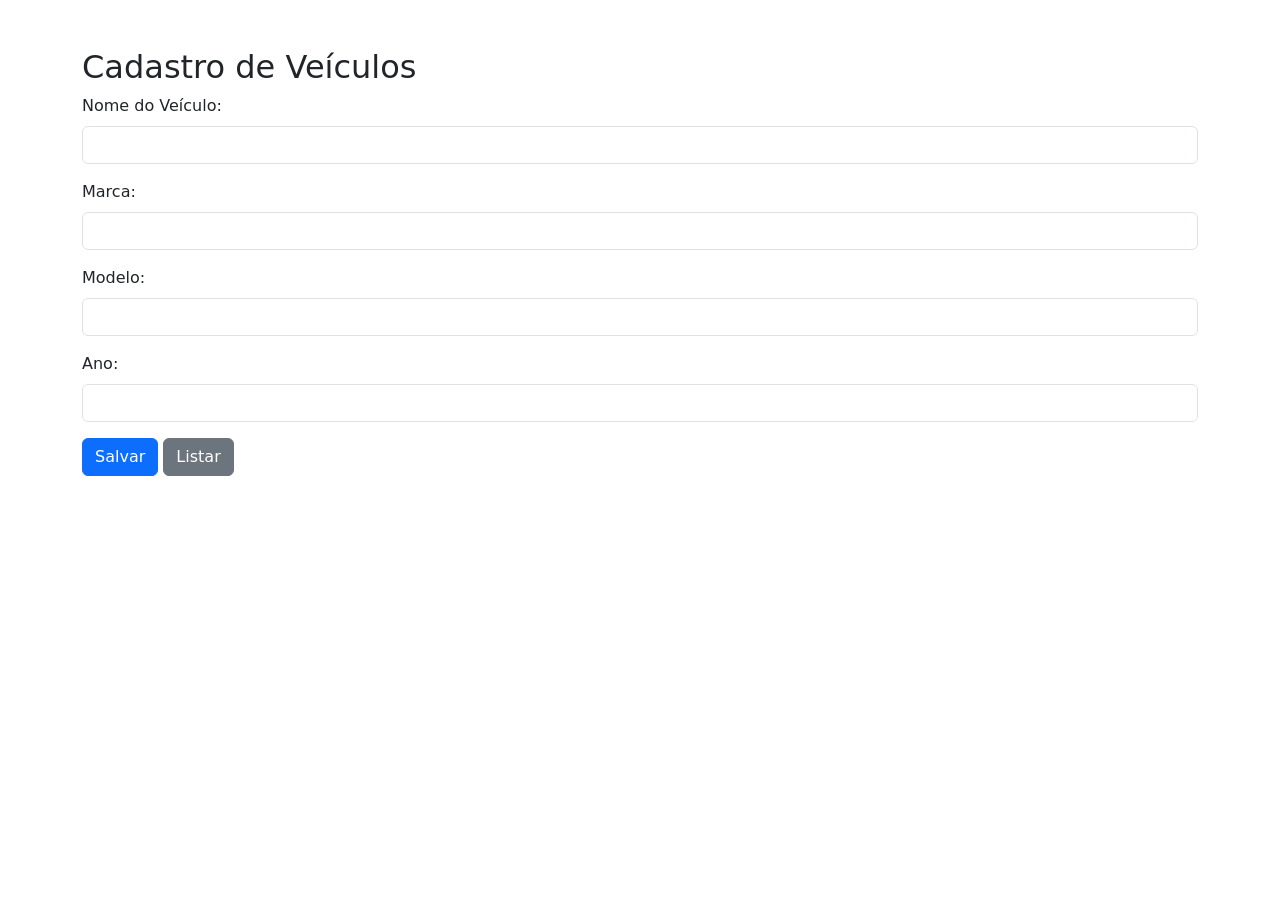
==== prj_veiculo/prj_veiculoWeb/HTML/index.html @ cb557299 "Add files via upload" ====
<!DOCTYPE html>
<html lang="pt-br">
<head>
    <meta charset="UTF-8">
    <meta name="viewport" content="width=device-width, initial-scale=1.0">
    <title>Cadastro de Veículos</title>
    <link href="https://cdn.jsdelivr.net/npm/bootstrap@5.3.0-alpha1/dist/css/bootstrap.min.css" rel="stylesheet">

    <style>
        table { margin-top: 20px; }
        th, td { padding: 12px; text-align: left; }
    </style>
</head>
<body>

    <div class="container">
        <h2 class="mt-5">Cadastro de Veículos</h2>

        <div class="mb-3">
            <label for="txtNome" class="form-label">Nome do Veículo:</label>
            <input type="text" class="form-control" id="txtNome">
        </div>

        <div class="mb-3">
            <label for="txtMarca" class="form-label">Marca:</label>
            <input type="text" class="form-control" id="txtMarca">
        </div>

        <div class="mb-3">
            <label for="txtModelo" class="form-label">Modelo:</label>
            <input type="text" class="form-control" id="txtModelo">
        </div>

        <div class="mb-3">
            <label for="txtAno" class="form-label">Ano:</label>
            <input type="text" class="form-control" id="txtAno">
        </div>

        <button class="btn btn-primary" onclick="salvar()">Salvar</button>
        <button class="btn btn-secondary" onclick="consultar()">Listar</button>

        <div id="conteudo" class="mt-4"></div>
    </div>

    <script>
        function salvar() {
            var nome = document.getElementById("txtNome").value;
            var marca = document.getElementById("txtMarca").value;
            var modelo = document.getElementById("txtModelo").value;
            var ano = document.getElementById("txtAno").value;

            if (!nome || !marca || !modelo || !ano) {
                alert("Por favor, preencha todos os campos.");
                return;
            }

            var veiculo = {
                nome: nome,
                marca: marca,
                modelo: modelo,
                ano: ano
            };

            var xhr = new XMLHttpRequest();
            xhr.open("POST", "http://localhost:8080/api/veiculos", true);
            xhr.setRequestHeader("Content-Type", "application/json");

            xhr.onload = function() {
                if (xhr.status === 200 || xhr.status === 201) {
                    alert("Veículo salvo com sucesso!");
                    consultar(); // Atualiza a lista
                } else {
                    alert("Erro ao salvar veículo: " + xhr.statusText);
                }
            };

            xhr.send(JSON.stringify(veiculo));
        }

        // Função para consultar veículos
        function consultar() {
            var xhr = new XMLHttpRequest();
            xhr.open("GET", "http://localhost:8080/api/veiculos", true);

            xhr.onload = function() {
                if (xhr.status === 200) {
                    var veiculos = JSON.parse(xhr.responseText);
                    listarVeiculos(veiculos);
                } else {
                    alert("Erro ao consultar veículos: " + xhr.statusText);
                }
            };

            xhr.send();
        }

        // Função para listar veículos na tabela
        function listarVeiculos(veiculos) {
            var out = '<table class="table table-bordered">';
            out += '<thead><tr><th>ID</th><th>Nome</th><th>Marca</th><th>Modelo</th><th>Ano</th></tr></thead><tbody>';

            for (var i = 0; i < veiculos.length; i++) {
                out += '<tr>';
                out += '<td>' + veiculos[i].idveiculo + '</td>';
                out += '<td>' + veiculos[i].nome + '</td>';
                out += '<td>' + veiculos[i].marca + '</td>';
                out += '<td>' + veiculos[i].modelo + '</td>';
                out += '<td>' + veiculos[i].ano + '</td>';
                out += '</tr>';
            }

            out += '</tbody></table>';
            document.getElementById("conteudo").innerHTML = out;
        }
    </script>

    <!-- Script do Bootstrap -->
    <script src="https://cdn.jsdelivr.net/npm/@popperjs/core@2.11.6/dist/umd/popper.min.js"></script>
    <script src="https://cdn.jsdelivr.net/npm/bootstrap@5.3.0-alpha1/dist/js/bootstrap.min.js"></script>

</body>
</html>
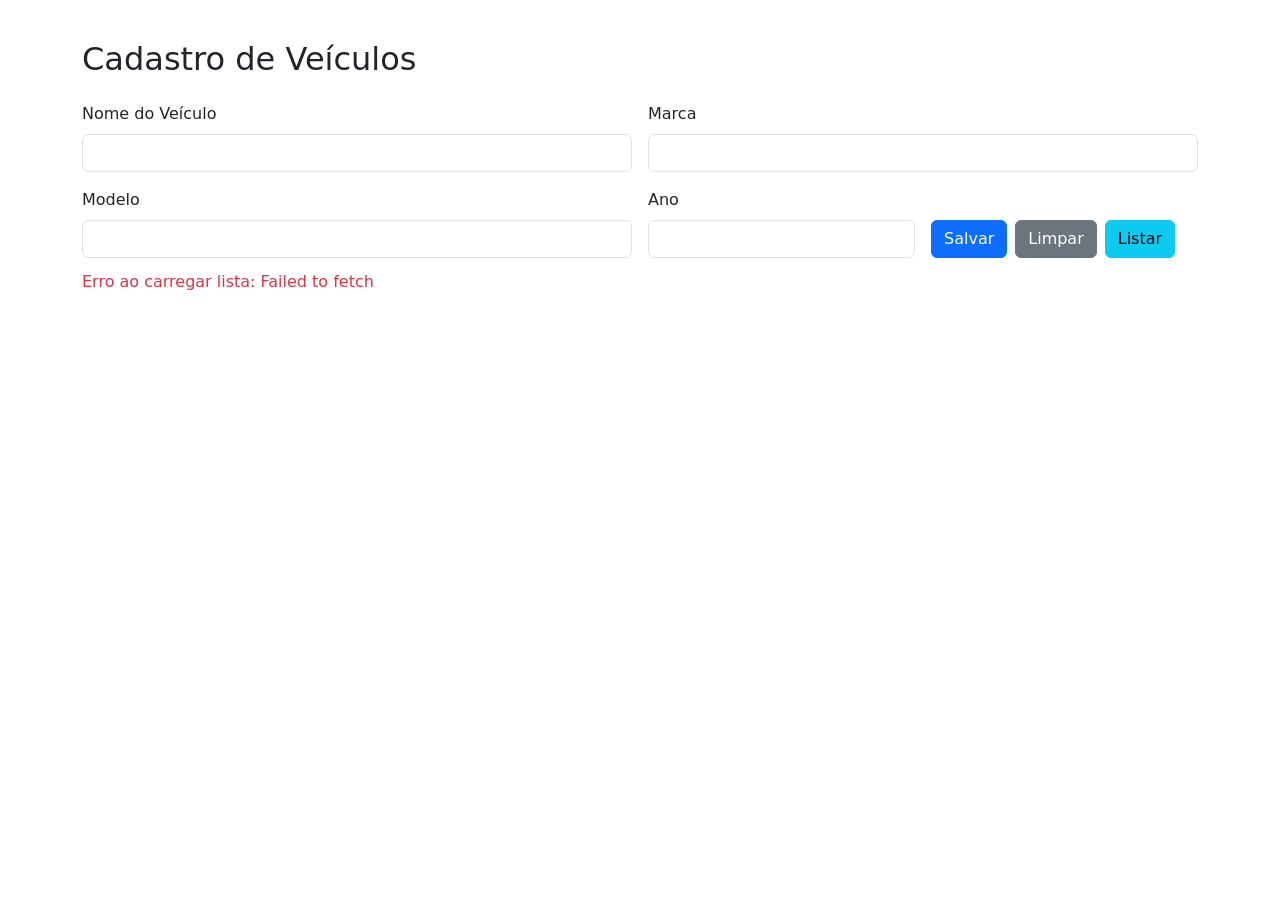
==== commit f87a9cbb: "Aula 06/10" ====
--- a/prj_veiculo/prj_veiculoWeb/HTML/index.html
+++ b/prj_veiculo/prj_veiculoWeb/HTML/index.html
@@ -1,122 +1,275 @@
 <!DOCTYPE html>
-<html lang="pt-br">
+<html lang="pt-BR">
+
 <head>
-    <meta charset="UTF-8">
-    <meta name="viewport" content="width=device-width, initial-scale=1.0">
+    <meta charset="utf-8" />
+    <meta name="viewport" content="width=device-width,initial-scale=1" />
     <title>Cadastro de Veículos</title>
-    <link href="https://cdn.jsdelivr.net/npm/bootstrap@5.3.0-alpha1/dist/css/bootstrap.min.css" rel="stylesheet">
-
+    <link href="https://cdn.jsdelivr.net/npm/bootstrap@5.3.0/dist/css/bootstrap.min.css" rel="stylesheet">
     <style>
-        table { margin-top: 20px; }
-        th, td { padding: 12px; text-align: left; }
+        table {
+            margin-top: 20px;
+        }
+
+        th,
+        td {
+            padding: 12px;
+            text-align: left;
+            vertical-align: middle;
+        }
+
+        #statusMessage {
+            margin-top: 12px;
+            min-height: 24px;
+        }
     </style>
 </head>
+
 <body>
-
-    <div class="container">
-        <h2 class="mt-5">Cadastro de Veículos</h2>
-
-        <div class="mb-3">
-            <label for="txtNome" class="form-label">Nome do Veículo:</label>
-            <input type="text" class="form-control" id="txtNome">
-        </div>
-
-        <div class="mb-3">
-            <label for="txtMarca" class="form-label">Marca:</label>
-            <input type="text" class="form-control" id="txtMarca">
-        </div>
-
-        <div class="mb-3">
-            <label for="txtModelo" class="form-label">Modelo:</label>
-            <input type="text" class="form-control" id="txtModelo">
-        </div>
-
-        <div class="mb-3">
-            <label for="txtAno" class="form-label">Ano:</label>
-            <input type="text" class="form-control" id="txtAno">
-        </div>
-
-        <button class="btn btn-primary" onclick="salvar()">Salvar</button>
-        <button class="btn btn-secondary" onclick="consultar()">Listar</button>
+    <div class="container py-4">
+        <h2 class="mt-3">Cadastro de Veículos</h2>
+
+        <form id="veiculoForm" class="row g-3 mt-2" onsubmit="event.preventDefault(); salvar();">
+            <input type="hidden" id="idveiculo">
+            <div class="col-md-6">
+                <label for="txtNome" class="form-label">Nome do Veículo</label>
+                <input type="text" class="form-control" id="txtNome" required>
+            </div>
+
+            <div class="col-md-6">
+                <label for="txtMarca" class="form-label">Marca</label>
+                <input type="text" class="form-control" id="txtMarca" required>
+            </div>
+
+            <div class="col-md-6">
+                <label for="txtModelo" class="form-label">Modelo</label>
+                <input type="text" class="form-control" id="txtModelo" required>
+            </div>
+
+            <div class="col-md-3">
+                <label for="txtAno" class="form-label">Ano</label>
+                <input type="number" class="form-control" id="txtAno" min="1886" max="2100" required>
+            </div>
+
+            <div class="col-md-3 d-flex align-items-end gap-2">
+                <button type="submit" class="btn btn-primary" id="btnSalvar">Salvar</button>
+                <button type="button" class="btn btn-secondary" id="btnLimpar"
+                    onclick="limparFormulario()">Limpar</button>
+                <button type="button" class="btn btn-info" id="btnListar" onclick="consultar()">Listar</button>
+            </div>
+        </form>
+
+        <div id="statusMessage" aria-live="polite"></div>
 
         <div id="conteudo" class="mt-4"></div>
     </div>
 
     <script>
-        function salvar() {
-            var nome = document.getElementById("txtNome").value;
-            var marca = document.getElementById("txtMarca").value;
-            var modelo = document.getElementById("txtModelo").value;
-            var ano = document.getElementById("txtAno").value;
-
-            if (!nome || !marca || !modelo || !ano) {
-                alert("Por favor, preencha todos os campos.");
-                return;
-            }
-
-            var veiculo = {
-                nome: nome,
-                marca: marca,
-                modelo: modelo,
-                ano: ano
-            };
-
-            var xhr = new XMLHttpRequest();
-            xhr.open("POST", "http://localhost:8080/api/veiculos", true);
-            xhr.setRequestHeader("Content-Type", "application/json");
-
-            xhr.onload = function() {
-                if (xhr.status === 200 || xhr.status === 201) {
-                    alert("Veículo salvo com sucesso!");
-                    consultar(); // Atualiza a lista
+        const API = 'http://localhost:8082/api/veiculos';
+        // cache local para permitir preencher formulário a partir do id (usado no innerHTML)
+        const veiculosCache = {};
+
+        document.addEventListener('DOMContentLoaded', () => {
+            consultar();
+        });
+
+        function escapeHtml(str) {
+            if (str === undefined || str === null) return '';
+            return String(str)
+                .replace(/&/g, '&amp;')
+                .replace(/</g, '&lt;')
+                .replace(/>/g, '&gt;')
+                .replace(/"/g, '&quot;')
+                .replace(/'/g, '&#39;')
+                .replace(/\//g, '&#x2F;');
+        }
+
+        function setStatus(msg = '', type = 'info') {
+            const el = document.getElementById('statusMessage');
+            el.textContent = msg;
+            el.className = (type === 'error') ? 'text-danger' : (type === 'success') ? 'text-success' : 'text-muted';
+        }
+
+        function limparFormulario() {
+            document.getElementById('idveiculo').value = '';
+            document.getElementById('veiculoForm').reset();
+            document.getElementById('btnSalvar').textContent = 'Salvar';
+            setStatus('');
+        }
+
+        async function salvar() {
+            setStatus('Enviando...', 'info');
+            const id = document.getElementById('idveiculo').value;
+            const nome = document.getElementById('txtNome').value.trim();
+            const marca = document.getElementById('txtMarca').value.trim();
+            const modelo = document.getElementById('txtModelo').value.trim();
+            const anoValue = document.getElementById('txtAno').value;
+
+            if (!nome || !marca || !modelo || !anoValue) {
+                alert('Por favor, preencha todos os campos.');
+                return;
+            }
+
+            const ano = parseInt(anoValue, 10);
+            if (isNaN(ano) || ano < 1886 || ano > 2100) {
+                alert('Ano inválido. Informe um número entre 1886 e 2100.');
+                return;
+            }
+
+            const veiculo = { nome, marca, modelo, ano };
+
+            try {
+                let response;
+                if (id) {
+                    response = await fetch(`${API}/${id}`, {
+                        method: 'PUT',
+                        headers: { 'Content-Type': 'application/json' },
+                        body: JSON.stringify(veiculo)
+                    });
                 } else {
-                    alert("Erro ao salvar veículo: " + xhr.statusText);
+                    response = await fetch(API, {
+                        method: 'POST',
+                        headers: { 'Content-Type': 'application/json' },
+                        body: JSON.stringify(veiculo)
+                    });
                 }
-            };
-
-            xhr.send(JSON.stringify(veiculo));
-        }
-
-        // Função para consultar veículos
-        function consultar() {
-            var xhr = new XMLHttpRequest();
-            xhr.open("GET", "http://localhost:8080/api/veiculos", true);
-
-            xhr.onload = function() {
-                if (xhr.status === 200) {
-                    var veiculos = JSON.parse(xhr.responseText);
-                    listarVeiculos(veiculos);
+
+                const contentType = response.headers.get('Content-Type') || '';
+                let body = null;
+                if (contentType.includes('application/json')) body = await response.json();
+                else body = await response.text();
+
+                if (response.ok) {
+                    setStatus(id ? 'Veículo atualizado com sucesso.' : 'Veículo salvo com sucesso.', 'success');
+                    limparFormulario();
+                    consultar();
                 } else {
-                    alert("Erro ao consultar veículos: " + xhr.statusText);
+                    if (body && typeof body === 'object') {
+                        const msgs = [];
+                        if (body.error) msgs.push(body.error);
+                        else {
+                            for (const k in body) msgs.push(k + ': ' + body[k]);
+                        }
+                        alert('Erro: ' + msgs.join('\n'));
+                        setStatus('Erro ao salvar veículo.', 'error');
+                    } else {
+                        alert('Erro ao salvar veículo: ' + (response.statusText || body));
+                        setStatus('Erro ao salvar veículo.', 'error');
+                    }
                 }
-            };
-
-            xhr.send();
-        }
-
-        // Função para listar veículos na tabela
-        function listarVeiculos(veiculos) {
-            var out = '<table class="table table-bordered">';
-            out += '<thead><tr><th>ID</th><th>Nome</th><th>Marca</th><th>Modelo</th><th>Ano</th></tr></thead><tbody>';
-
-            for (var i = 0; i < veiculos.length; i++) {
+            } catch (err) {
+                console.error(err);
+                alert('Erro de rede: ' + err.message);
+                setStatus('Erro de rede ao salvar.', 'error');
+            }
+        }
+
+        async function consultar() {
+            setStatus('Carregando lista...', 'info');
+            try {
+                const res = await fetch(API);
+                if (!res.ok) throw new Error('HTTP ' + res.status + ' — ' + res.statusText);
+                const veiculos = await res.json();
+                montarTabelaInnerHTML(veiculos);
+                setStatus('Lista carregada.', 'info');
+            } catch (err) {
+                console.error(err);
+                setStatus('Erro ao carregar lista: ' + err.message, 'error');
+            }
+        }
+
+        // monta tabela com innerHTML (usando escapeHtml)
+        function montarTabelaInnerHTML(veiculos) {
+            const container = document.getElementById('conteudo');
+            if (!Array.isArray(veiculos) || veiculos.length === 0) {
+                container.innerHTML = '<p>Nenhum veículo encontrado.</p>';
+                return;
+            }
+
+            // atualizar cache
+            veiculos.forEach(v => {
+                const id = v.idveiculo ?? v.id;
+                if (id !== undefined && id !== null) veiculosCache[id] = v;
+            });
+
+            let out = '';
+            out += '<table class="table table-striped table-bordered">';
+            out += '<thead><tr>';
+            out += '<th scope="col">ID</th>';
+            out += '<th scope="col">Nome</th>';
+            out += '<th scope="col">Marca</th>';
+            out += '<th scope="col">Modelo</th>';
+            out += '<th scope="col">Ano</th>';
+            out += '<th scope="col">Ações</th>';
+            out += '</tr></thead>';
+            out += '<tbody>';
+
+            for (let i = 0; i < veiculos.length; i++) {
+                const v = veiculos[i];
+                const id = v.idveiculo ?? v.id ?? '';
                 out += '<tr>';
-                out += '<td>' + veiculos[i].idveiculo + '</td>';
-                out += '<td>' + veiculos[i].nome + '</td>';
-                out += '<td>' + veiculos[i].marca + '</td>';
-                out += '<td>' + veiculos[i].modelo + '</td>';
-                out += '<td>' + veiculos[i].ano + '</td>';
+                out += '<td>' + escapeHtml(id) + '</td>';
+                out += '<td>' + escapeHtml(v.nome) + '</td>';
+                out += '<td>' + escapeHtml(v.marca) + '</td>';
+                out += '<td>' + escapeHtml(v.modelo) + '</td>';
+                out += '<td>' + escapeHtml(v.ano) + '</td>';
+                // ações: chamam funções globais passando o id
+                out += '<td>';
+                out += '<button type="button" class="btn btn-sm btn-outline-success me-2" onclick="preencherParaEdicao(\'' + escapeHtml(id) + '\')">Editar</button>';
+                out += '<button type="button" class="btn btn-sm btn-outline-danger" onclick="excluirVeiculo(\'' + escapeHtml(id) + '\')">Excluir</button>';
+                out += '</td>';
                 out += '</tr>';
             }
 
             out += '</tbody></table>';
-            document.getElementById("conteudo").innerHTML = out;
+            container.innerHTML = out;
+        }
+
+        // preenche o form para edição a partir do cache
+        function preencherParaEdicao(id) {
+            const v = veiculosCache[id];
+            if (!v) {
+                alert('Veículo não encontrado no cache. Clique em Listar para atualizar.');
+                return;
+            }
+            document.getElementById('idveiculo').value = id;
+            document.getElementById('txtNome').value = v.nome ?? '';
+            document.getElementById('txtMarca').value = v.marca ?? '';
+            document.getElementById('txtModelo').value = v.modelo ?? '';
+            document.getElementById('txtAno').value = v.ano ?? '';
+            document.getElementById('btnSalvar').textContent = 'Atualizar';
+            setStatus('Modo edição: altere os campos e clique em Atualizar', 'info');
+            window.scrollTo({ top: 0, behavior: 'smooth' });
+        }
+
+        async function excluirVeiculo(id) {
+            if (!id) { alert('ID inválido para exclusão.'); return; }
+            if (!confirm('Confirma exclusão do veículo ID ' + id + '?')) return;
+
+            try {
+                const res = await fetch(`${API}/${id}`, { method: 'DELETE' });
+                if (res.ok) {
+                    setStatus('Veículo excluído.', 'success');
+                    // remover do cache
+                    delete veiculosCache[id];
+                    consultar();
+                } else {
+                    const ct = res.headers.get('Content-Type') || '';
+                    let body = '';
+                    if (ct.includes('application/json')) body = await res.json();
+                    else body = await res.text();
+                    alert('Erro ao excluir: ' + (body.error || JSON.stringify(body) || res.statusText));
+                    setStatus('Erro ao excluir.', 'error');
+                }
+            } catch (err) {
+                console.error(err);
+                alert('Erro de rede ao excluir: ' + err.message);
+                setStatus('Erro de rede ao excluir.', 'error');
+            }
         }
     </script>
 
-    <!-- Script do Bootstrap -->
-    <script src="https://cdn.jsdelivr.net/npm/@popperjs/core@2.11.6/dist/umd/popper.min.js"></script>
-    <script src="https://cdn.jsdelivr.net/npm/bootstrap@5.3.0-alpha1/dist/js/bootstrap.min.js"></script>
-
+    <script src="https://cdn.jsdelivr.net/npm/bootstrap@5.3.0/dist/js/bootstrap.bundle.min.js"></script>
 </body>
-</html>
+
+</html>
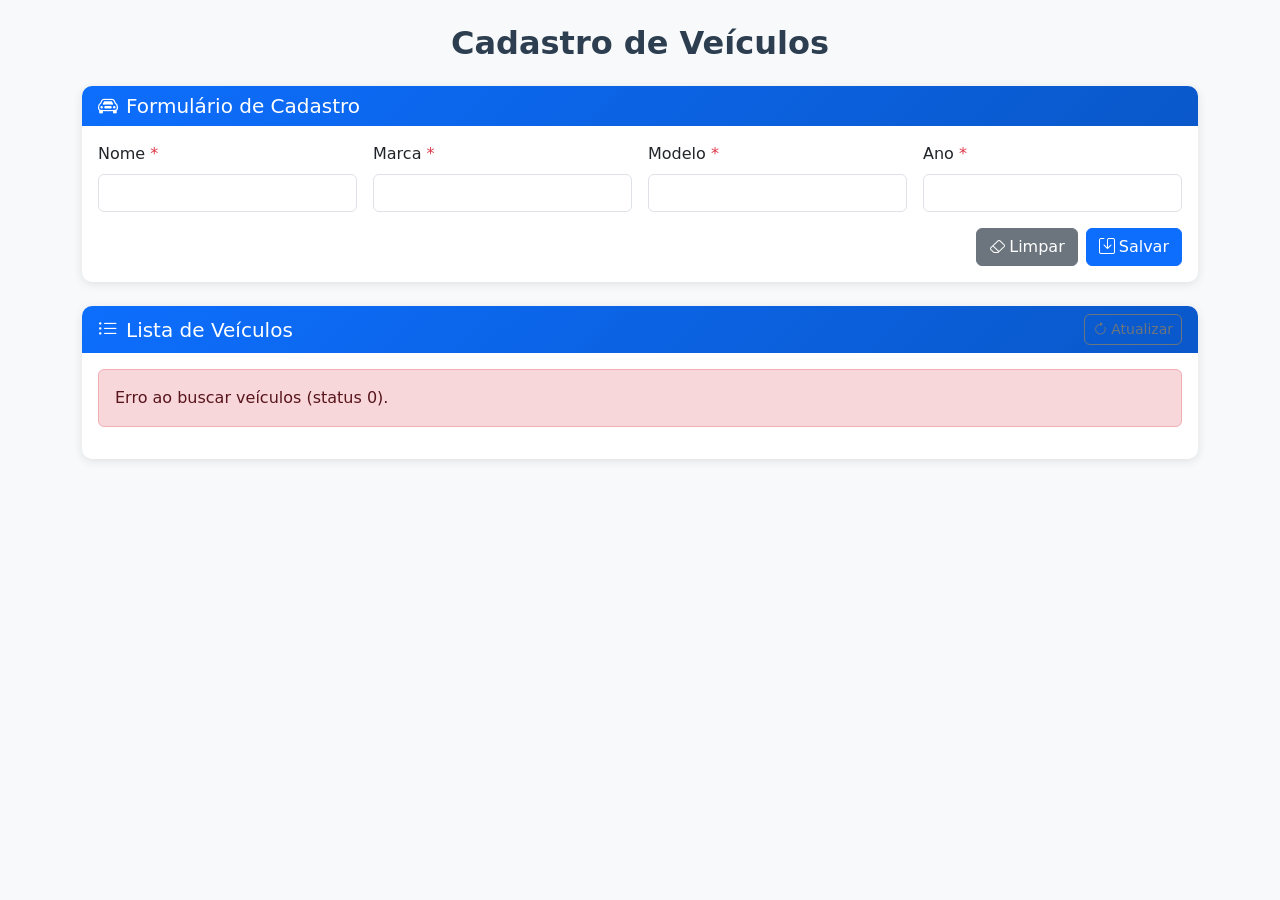
==== commit a8208121: "Add files via upload" ====
--- a/prj_veiculo/prj_veiculoWeb/HTML/index.html
+++ b/prj_veiculo/prj_veiculoWeb/HTML/index.html
@@ -1,275 +1,308 @@
 <!DOCTYPE html>
-<html lang="pt-BR">
+<html lang="pt-br">
 
 <head>
     <meta charset="utf-8" />
-    <meta name="viewport" content="width=device-width,initial-scale=1" />
+    <meta name="viewport" content="width=device-width, initial-scale=1" />
     <title>Cadastro de Veículos</title>
-    <link href="https://cdn.jsdelivr.net/npm/bootstrap@5.3.0/dist/css/bootstrap.min.css" rel="stylesheet">
+
+    <link href="https://cdn.jsdelivr.net/npm/bootstrap@5.3.2/dist/css/bootstrap.min.css" rel="stylesheet">
+    <link href="https://cdn.jsdelivr.net/npm/bootstrap-icons@1.11.3/font/bootstrap-icons.css" rel="stylesheet">
+    
     <style>
-        table {
-            margin-top: 20px;
-        }
-
-        th,
-        td {
-            padding: 12px;
-            text-align: left;
-            vertical-align: middle;
-        }
-
-        #statusMessage {
-            margin-top: 12px;
-            min-height: 24px;
+        body {
+            background-color: #f8f9fa;
+        }
+        
+        .card {
+            border: none;
+            border-radius: 10px;
+            box-shadow: 0 2px 10px rgba(0,0,0,0.1);
+        }
+        
+        .card-header {
+            background: linear-gradient(135deg, #0d6efd, #0a58ca);
+            color: white;
+            border-radius: 10px 10px 0 0 !important;
+            border: none;
+        }
+        
+        .btn {
+            border-radius: 6px;
+        }
+        
+        .table th {
+            background-color: #f8f9fa;
+            border-bottom: 2px solid #dee2e6;
+        }
+        
+        .page-title {
+            color: #2c3e50;
+            font-weight: 600;
+            margin-bottom: 1.5rem;
+        }
+        
+        .form-control:focus {
+            border-color: #0d6efd;
+            box-shadow: 0 0 0 0.2rem rgba(13, 110, 253, 0.25);
         }
     </style>
 </head>
 
-<body>
+<body class="bg-light">
     <div class="container py-4">
-        <h2 class="mt-3">Cadastro de Veículos</h2>
-
-        <form id="veiculoForm" class="row g-3 mt-2" onsubmit="event.preventDefault(); salvar();">
-            <input type="hidden" id="idveiculo">
-            <div class="col-md-6">
-                <label for="txtNome" class="form-label">Nome do Veículo</label>
-                <input type="text" class="form-control" id="txtNome" required>
+        <h2 class="page-title text-center">Cadastro de Veículos</h2>
+
+        <div id="alertArea"></div>
+
+        <div class="card mb-4">
+            <div class="card-header">
+                <h5 class="mb-0"><i class="bi bi-car-front me-2"></i>Formulário de Cadastro</h5>
             </div>
-
-            <div class="col-md-6">
-                <label for="txtMarca" class="form-label">Marca</label>
-                <input type="text" class="form-control" id="txtMarca" required>
+            <div class="card-body">
+                <form id="veiculoForm" onsubmit="event.preventDefault(); salvarOuAtualizar();">
+                    <input type="hidden" id="currentId" value="" />
+
+                    <div class="row g-3">
+                        <div class="col-md-3">
+                            <label for="txtNome" class="form-label">Nome <span class="text-danger">*</span></label>
+                            <input type="text" id="txtNome" class="form-control" required>
+                        </div>
+
+                        <div class="col-md-3">
+                            <label for="txtMarca" class="form-label">Marca <span class="text-danger">*</span></label>
+                            <input type="text" id="txtMarca" class="form-control" required>
+                        </div>
+
+                        <div class="col-md-3">
+                            <label for="txtModelo" class="form-label">Modelo <span class="text-danger">*</span></label>
+                            <input type="text" id="txtModelo" class="form-control" required>
+                        </div>
+
+                        <div class="col-md-3">
+                            <label for="txtAno" class="form-label">Ano <span class="text-danger">*</span></label>
+                            <input type="number" id="txtAno" class="form-control" min="1886" required>
+                        </div>
+                    </div>
+
+                    <div class="d-flex justify-content-end gap-2 mt-3">
+                        <button type="button" class="btn btn-secondary" onclick="limparFormulario()">
+                            <i class="bi bi-eraser me-1"></i>Limpar
+                        </button>
+                        <button type="submit" id="btnSalvar" class="btn btn-primary">
+                            <i class="bi bi-save me-1"></i>Salvar
+                        </button>
+                    </div>
+                </form>
             </div>
-
-            <div class="col-md-6">
-                <label for="txtModelo" class="form-label">Modelo</label>
-                <input type="text" class="form-control" id="txtModelo" required>
+        </div>
+
+        <div class="card">
+            <div class="card-header d-flex justify-content-between align-items-center">
+                <h5 class="mb-0"><i class="bi bi-list-ul me-2"></i>Lista de Veículos</h5>
+                <button class="btn btn-outline-secondary btn-sm" onclick="Consultar()">
+                    <i class="bi bi-arrow-clockwise me-1"></i>Atualizar
+                </button>
             </div>
-
-            <div class="col-md-3">
-                <label for="txtAno" class="form-label">Ano</label>
-                <input type="number" class="form-control" id="txtAno" min="1886" max="2100" required>
+            <div class="card-body">
+                <div id="conteudo" class="table-responsive"></div>
             </div>
-
-            <div class="col-md-3 d-flex align-items-end gap-2">
-                <button type="submit" class="btn btn-primary" id="btnSalvar">Salvar</button>
-                <button type="button" class="btn btn-secondary" id="btnLimpar"
-                    onclick="limparFormulario()">Limpar</button>
-                <button type="button" class="btn btn-info" id="btnListar" onclick="consultar()">Listar</button>
-            </div>
-        </form>
-
-        <div id="statusMessage" aria-live="polite"></div>
-
-        <div id="conteudo" class="mt-4"></div>
+        </div>
     </div>
 
+    <script src="https://cdn.jsdelivr.net/npm/bootstrap@5.3.2/dist/js/bootstrap.bundle.min.js"></script>
+
     <script>
-        const API = 'http://localhost:8082/api/veiculos';
-        // cache local para permitir preencher formulário a partir do id (usado no innerHTML)
-        const veiculosCache = {};
-
-        document.addEventListener('DOMContentLoaded', () => {
-            consultar();
-        });
-
-        function escapeHtml(str) {
-            if (str === undefined || str === null) return '';
-            return String(str)
-                .replace(/&/g, '&amp;')
-                .replace(/</g, '&lt;')
-                .replace(/>/g, '&gt;')
-                .replace(/"/g, '&quot;')
-                .replace(/'/g, '&#39;')
-                .replace(/\//g, '&#x2F;');
-        }
-
-        function setStatus(msg = '', type = 'info') {
-            const el = document.getElementById('statusMessage');
-            el.textContent = msg;
-            el.className = (type === 'error') ? 'text-danger' : (type === 'success') ? 'text-success' : 'text-muted';
-        }
-
+        var currentId = null;
+        var apiUrl = "http://localhost:8082/api/veiculos";
+
+        // wrapper chamado pelo form
+        function salvarOuAtualizar() {
+            // apenas chama a função salvar() existente
+            salvar();
+        }
+
+        // limpa o formulário e reseta estado de edição
         function limparFormulario() {
-            document.getElementById('idveiculo').value = '';
-            document.getElementById('veiculoForm').reset();
-            document.getElementById('btnSalvar').textContent = 'Salvar';
-            setStatus('');
-        }
-
-        async function salvar() {
-            setStatus('Enviando...', 'info');
-            const id = document.getElementById('idveiculo').value;
-            const nome = document.getElementById('txtNome').value.trim();
-            const marca = document.getElementById('txtMarca').value.trim();
-            const modelo = document.getElementById('txtModelo').value.trim();
-            const anoValue = document.getElementById('txtAno').value;
-
-            if (!nome || !marca || !modelo || !anoValue) {
-                alert('Por favor, preencha todos os campos.');
-                return;
+            var form = document.getElementById("veiculoForm");
+            if (form) form.reset();
+            currentId = null;
+            document.getElementById("currentId").value = "";
+            var btn = document.getElementById("btnSalvar");
+            if (btn) btn.innerHTML = '<i class="bi bi-save me-1"></i>Salvar';
+        }
+
+        function salvar() {
+            var nomeElem = document.getElementById("txtNome");
+            var marca = document.getElementById("txtMarca").value;
+            var modelo = document.getElementById("txtModelo").value;
+            var ano = document.getElementById("txtAno").value;
+
+            var nome = nomeElem ? nomeElem.value : marca;
+
+            var payload = {
+                nome: nome,
+                marca: marca,
+                modelo: modelo,
+                ano: parseInt(ano, 10)
+            };
+
+            var xhr = new XMLHttpRequest();
+            var url = apiUrl;
+
+            if (currentId) {
+                url = apiUrl + "/" + currentId;
+                xhr.open("PUT", url, true);
+            } else {
+                xhr.open("POST", url, true);
             }
 
-            const ano = parseInt(anoValue, 10);
-            if (isNaN(ano) || ano < 1886 || ano > 2100) {
-                alert('Ano inválido. Informe um número entre 1886 e 2100.');
-                return;
-            }
-
-            const veiculo = { nome, marca, modelo, ano };
-
-            try {
-                let response;
-                if (id) {
-                    response = await fetch(`${API}/${id}`, {
-                        method: 'PUT',
-                        headers: { 'Content-Type': 'application/json' },
-                        body: JSON.stringify(veiculo)
-                    });
-                } else {
-                    response = await fetch(API, {
-                        method: 'POST',
-                        headers: { 'Content-Type': 'application/json' },
-                        body: JSON.stringify(veiculo)
-                    });
-                }
-
-                const contentType = response.headers.get('Content-Type') || '';
-                let body = null;
-                if (contentType.includes('application/json')) body = await response.json();
-                else body = await response.text();
-
-                if (response.ok) {
-                    setStatus(id ? 'Veículo atualizado com sucesso.' : 'Veículo salvo com sucesso.', 'success');
-                    limparFormulario();
-                    consultar();
-                } else {
-                    if (body && typeof body === 'object') {
-                        const msgs = [];
-                        if (body.error) msgs.push(body.error);
-                        else {
-                            for (const k in body) msgs.push(k + ': ' + body[k]);
-                        }
-                        alert('Erro: ' + msgs.join('\n'));
-                        setStatus('Erro ao salvar veículo.', 'error');
+            xhr.setRequestHeader("Content-Type", "application/json;charset=UTF-8");
+
+            xhr.onreadystatechange = function () {
+                if (xhr.readyState === 4) {
+                    if ((xhr.status >= 200 && xhr.status < 300) || xhr.status === 201) {
+                        alert(currentId ? "Veículo atualizado com sucesso!" : "Veículo cadastrado com sucesso!");
+                        currentId = null;
+                        document.getElementById("currentId").value = "";
+                        Consultar();
+                        // limpa campos
+                        if (document.getElementById("txtNome")) document.getElementById("txtNome").value = "";
+                        document.getElementById("txtMarca").value = "";
+                        document.getElementById("txtModelo").value = "";
+                        document.getElementById("txtAno").value = "";
+                        var btn = document.getElementById("btnSalvar");
+                        if (btn) btn.innerHTML = '<i class="bi bi-save me-1"></i>Salvar';
                     } else {
-                        alert('Erro ao salvar veículo: ' + (response.statusText || body));
-                        setStatus('Erro ao salvar veículo.', 'error');
+                        alert("Erro ao salvar veículo. Status: " + xhr.status + " - " + xhr.responseText);
                     }
                 }
-            } catch (err) {
-                console.error(err);
-                alert('Erro de rede: ' + err.message);
-                setStatus('Erro de rede ao salvar.', 'error');
+            };
+
+            xhr.send(JSON.stringify(payload));
+        }
+
+        function Consultar() {
+            var xmlHTTP_GET = new XMLHttpRequest();
+            var url = apiUrl;
+
+            xmlHTTP_GET.onreadystatechange = function () {
+                if (xmlHTTP_GET.readyState == 4) {
+                    if (xmlHTTP_GET.status == 200) {
+                        var lstV = JSON.parse(xmlHTTP_GET.responseText);
+                        listarVeiculos(lstV);
+                    } else {
+                        document.getElementById("conteudo").innerHTML = "<div class='alert alert-danger'>Erro ao buscar veículos (status " + xmlHTTP_GET.status + ").</div>";
+                    }
+                }
+            };
+
+            xmlHTTP_GET.open("GET", url, true);
+            xmlHTTP_GET.send();
+        }
+
+        function listarVeiculos(lstV) {
+            var out = `
+      <table class="table table-striped table-bordered text-center align-middle">
+        <thead class="table-light">
+          <tr>
+            <th>ID</th>
+            <th>Nome</th>
+            <th>Marca</th>
+            <th>Modelo</th>
+            <th>Ano</th>
+            <th>Ações</th>
+          </tr>
+        </thead>
+        <tbody>
+    `;
+
+            if (!Array.isArray(lstV)) lstV = [];
+
+            for (var i = 0; i < lstV.length; i++) {
+                var v = lstV[i];
+                var id = v.idveiculo;
+                var nome = v.nome || "";
+                var marca = v.marca || "";
+                var modelo = v.modelo || "";
+                var ano = v.ano || "";
+
+                out += `
+        <tr>
+          <td>${id}</td>
+          <td>${nome}</td>
+          <td>${marca}</td>
+          <td>${modelo}</td>
+          <td>${ano}</td>
+          <td>
+            <button type="button" class="btn btn-primary btn-sm" onclick="editar(${id})">
+              <i class="bi bi-pencil"></i> Editar
+            </button>
+            <button type="button" class="btn btn-danger btn-sm" onclick="deletar(${id})">
+              <i class="bi bi-trash"></i> Deletar
+            </button>
+          </td>
+        </tr>
+      `;
             }
-        }
-
-        async function consultar() {
-            setStatus('Carregando lista...', 'info');
-            try {
-                const res = await fetch(API);
-                if (!res.ok) throw new Error('HTTP ' + res.status + ' — ' + res.statusText);
-                const veiculos = await res.json();
-                montarTabelaInnerHTML(veiculos);
-                setStatus('Lista carregada.', 'info');
-            } catch (err) {
-                console.error(err);
-                setStatus('Erro ao carregar lista: ' + err.message, 'error');
-            }
-        }
-
-        // monta tabela com innerHTML (usando escapeHtml)
-        function montarTabelaInnerHTML(veiculos) {
-            const container = document.getElementById('conteudo');
-            if (!Array.isArray(veiculos) || veiculos.length === 0) {
-                container.innerHTML = '<p>Nenhum veículo encontrado.</p>';
-                return;
-            }
-
-            // atualizar cache
-            veiculos.forEach(v => {
-                const id = v.idveiculo ?? v.id;
-                if (id !== undefined && id !== null) veiculosCache[id] = v;
-            });
-
-            let out = '';
-            out += '<table class="table table-striped table-bordered">';
-            out += '<thead><tr>';
-            out += '<th scope="col">ID</th>';
-            out += '<th scope="col">Nome</th>';
-            out += '<th scope="col">Marca</th>';
-            out += '<th scope="col">Modelo</th>';
-            out += '<th scope="col">Ano</th>';
-            out += '<th scope="col">Ações</th>';
-            out += '</tr></thead>';
-            out += '<tbody>';
-
-            for (let i = 0; i < veiculos.length; i++) {
-                const v = veiculos[i];
-                const id = v.idveiculo ?? v.id ?? '';
-                out += '<tr>';
-                out += '<td>' + escapeHtml(id) + '</td>';
-                out += '<td>' + escapeHtml(v.nome) + '</td>';
-                out += '<td>' + escapeHtml(v.marca) + '</td>';
-                out += '<td>' + escapeHtml(v.modelo) + '</td>';
-                out += '<td>' + escapeHtml(v.ano) + '</td>';
-                // ações: chamam funções globais passando o id
-                out += '<td>';
-                out += '<button type="button" class="btn btn-sm btn-outline-success me-2" onclick="preencherParaEdicao(\'' + escapeHtml(id) + '\')">Editar</button>';
-                out += '<button type="button" class="btn btn-sm btn-outline-danger" onclick="excluirVeiculo(\'' + escapeHtml(id) + '\')">Excluir</button>';
-                out += '</td>';
-                out += '</tr>';
-            }
-
-            out += '</tbody></table>';
-            container.innerHTML = out;
-        }
-
-        // preenche o form para edição a partir do cache
-        function preencherParaEdicao(id) {
-            const v = veiculosCache[id];
-            if (!v) {
-                alert('Veículo não encontrado no cache. Clique em Listar para atualizar.');
-                return;
-            }
-            document.getElementById('idveiculo').value = id;
-            document.getElementById('txtNome').value = v.nome ?? '';
-            document.getElementById('txtMarca').value = v.marca ?? '';
-            document.getElementById('txtModelo').value = v.modelo ?? '';
-            document.getElementById('txtAno').value = v.ano ?? '';
-            document.getElementById('btnSalvar').textContent = 'Atualizar';
-            setStatus('Modo edição: altere os campos e clique em Atualizar', 'info');
-            window.scrollTo({ top: 0, behavior: 'smooth' });
-        }
-
-        async function excluirVeiculo(id) {
-            if (!id) { alert('ID inválido para exclusão.'); return; }
-            if (!confirm('Confirma exclusão do veículo ID ' + id + '?')) return;
-
-            try {
-                const res = await fetch(`${API}/${id}`, { method: 'DELETE' });
-                if (res.ok) {
-                    setStatus('Veículo excluído.', 'success');
-                    // remover do cache
-                    delete veiculosCache[id];
-                    consultar();
-                } else {
-                    const ct = res.headers.get('Content-Type') || '';
-                    let body = '';
-                    if (ct.includes('application/json')) body = await res.json();
-                    else body = await res.text();
-                    alert('Erro ao excluir: ' + (body.error || JSON.stringify(body) || res.statusText));
-                    setStatus('Erro ao excluir.', 'error');
+
+            out += `
+        </tbody>
+      </table>
+    `;
+
+            document.getElementById("conteudo").innerHTML = out;
+        }
+
+        function editar(id) {
+            var xhr = new XMLHttpRequest();
+            xhr.open("GET", apiUrl + "/" + id, true);
+            xhr.onreadystatechange = function () {
+                if (xhr.readyState === 4) {
+                    if (xhr.status === 200) {
+                        var v = JSON.parse(xhr.responseText);
+                        if (document.getElementById("txtNome")) document.getElementById("txtNome").value = v.nome || "";
+                        document.getElementById("txtMarca").value = v.marca || "";
+                        document.getElementById("txtModelo").value = v.modelo || "";
+                        document.getElementById("txtAno").value = v.ano || "";
+                        currentId = id;
+                        document.getElementById("currentId").value = id;
+                        var btn = document.getElementById("btnSalvar");
+                        if (btn) btn.innerHTML = '<i class="bi bi-save me-1"></i>Atualizar';
+                        if (document.getElementById("txtNome")) document.getElementById("txtNome").focus();
+                    } else {
+                        alert("Erro ao obter veículo para edição. Status: " + xhr.status);
+                    }
                 }
-            } catch (err) {
-                console.error(err);
-                alert('Erro de rede ao excluir: ' + err.message);
-                setStatus('Erro de rede ao excluir.', 'error');
-            }
-        }
+            };
+            xhr.send();
+        }
+
+        function deletar(id) {
+            if (!confirm("Confirma exclusão do veículo de id " + id + " ?")) return;
+
+            var xhr = new XMLHttpRequest();
+            xhr.open("DELETE", apiUrl + "/" + id, true);
+            xhr.onreadystatechange = function () {
+                if (xhr.readyState === 4) {
+                    if (xhr.status === 204 || (xhr.status >= 200 && xhr.status < 300)) {
+                        alert("Veículo excluído com sucesso!");
+                        Consultar();
+                    } else {
+                        alert("Erro ao excluir veículo. Status: " + xhr.status + " - " + xhr.responseText);
+                    }
+                }
+            };
+            xhr.send();
+        }
+
+
+        // carrega lista ao abrir a página
+        window.onload = function () {
+            Consultar();
+        };
     </script>
 
-    <script src="https://cdn.jsdelivr.net/npm/bootstrap@5.3.0/dist/js/bootstrap.bundle.min.js"></script>
 </body>
 
 </html>
